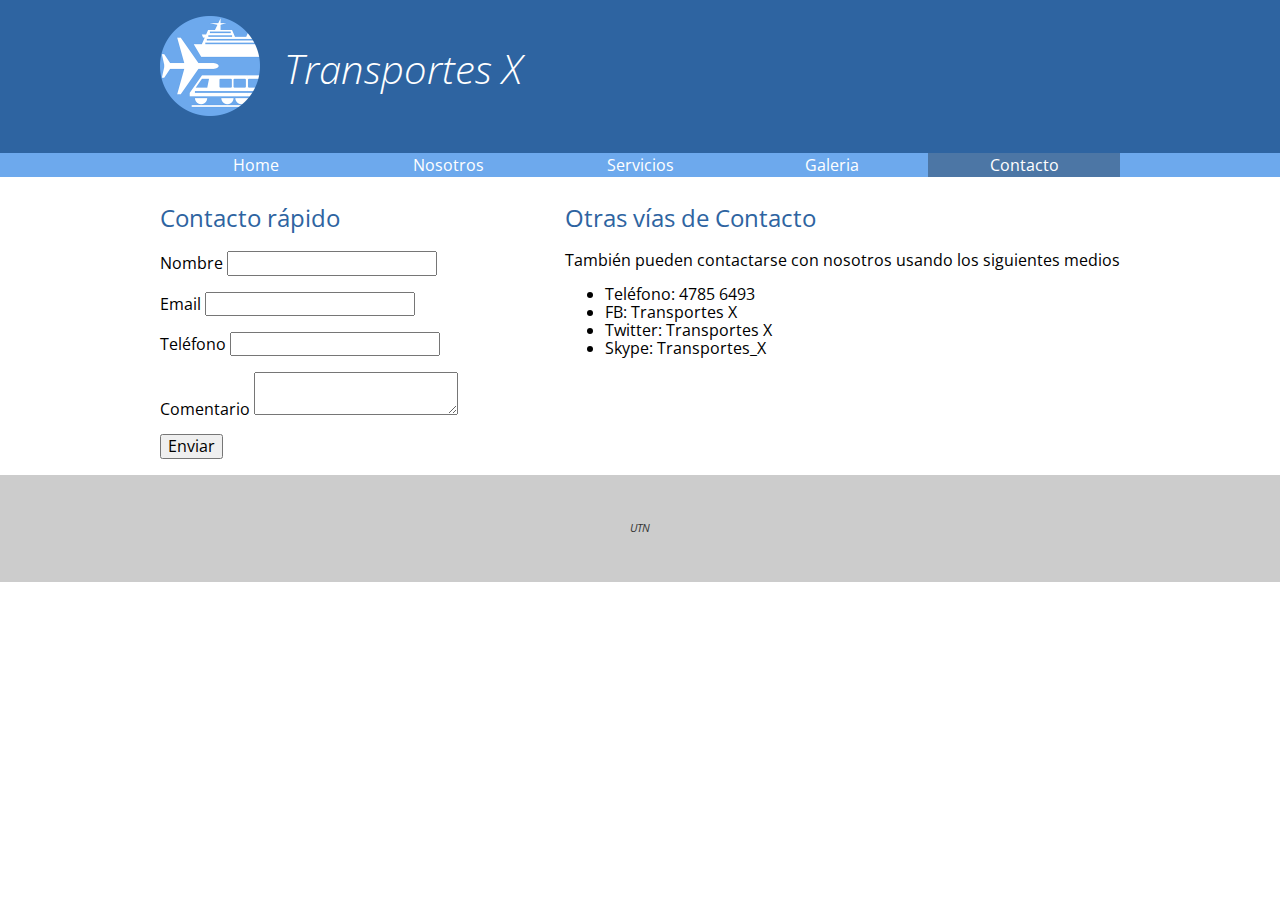
==== contacto.html @ cb9445ed "first commit" ====
<!DOCTYPE html>
<html>
<head>
	<!-- Hard tags -->
	<meta charset="utf-8">
	<meta http-equiv="X-UA-Compatible" content="IE=edge">
	<title>Transportes</title>
	
	<!-- Links -->
	<link href="https://fonts.googleapis.com/css?family=Open+Sans:300,400,700" rel="stylesheet">
	<link rel="stylesheet" href="css/normalize.css">
	<link rel="stylesheet" href="css/transportes.css">
</head>

<body>

	<!-- Header -->
	<header>

 <div class="holder">
		<div class="logo">
		<img src="img/logo.png" alt="Transportes X">
		<h1>Transportes X</h1>
		</div>
	</div>		
	</header>


	<!-- Menú -->
	<nav>
		<div class="holder">
			
		<ul>
			<li><a href="index.html">Home</a></li><li><a href="nosotros.html" >Nosotros</a></li><li><a href="servicios.html">Servicios</a></li><li><a href="galeria.html" >Galeria</a></li><li><a href="contacto.html" class="activo">Contacto</a></li>

		</ul>

		</div>
	</nav>
	<section class="holder">

		<div class="columna left">
			<h2>Contacto rápido</h2>
			<form action="" method="get" class="formulario">
			<p>
				<label for="">Nombre</label>
				<input type="text" name="">
			</p>	
			<p>
				<label for="">Email</label>
				<input type="text" name="">
			</p>			
			<p>
				<label for="">Teléfono</label>
				<input type="text" name="">
			</p>			
			<p>
				<label for="">Comentario</label>
				<textarea name=""></textarea>
			</p>														
			<p class="centrado"><input type="submit" value="Enviar"></p>	

			</form>
		</div>

		<div class="columna right">
			<h2>Otras vías de Contacto</h2>
			<p>También pueden contactarse con nosotros usando los siguientes medios</p>
			<ul>
				<li>Teléfono: 4785 6493</li>
				<li>FB: Transportes X</li>
				<li>Twitter: Transportes X</li>
				<li>Skype: Transportes_X</li>
			</ul>
		</div>

	</section>

	<footer>
		<p>UTN</p>
	</footer>

	


</body>
</html>
---- css/transportes.css ----
/* Global styles */

body{
	font-family: 'Open Sans', sans-serif;
	font-size: 16px;
	line-height: 18px;
}

/* Header */

header{
	background-color: #2e64a1;
	padding: 1em 0;

}

header h1{
	color: white;
	font-size: 2.5em;
	font-style: italic;
	font-weight: 100;
	display: inline-block;
	position: relative;
	bottom: 0.8em;
	left: 0.5em;
}

.logo img{
	width: 100px;
}


/* Menú */

nav{
	background-color: #6da9ed;
	margin-bottom: 2em;
}

nav ul{
	list-style: none;
	margin: 0;
	padding: 0;
}

nav ul li{
	display: inline-block;
	width: 20%;
}

nav ul li a{
	color: white;
	text-decoration: none;
	text-align: center;
	padding: 0.2em 0.4em;
	display: block;
}

nav ul li a:hover{
	background-color: rgba(0,0,0,0.3)
}

nav ul li a.activo{
	background: #4c76a5;
}

/* Footer */

footer{
	background-color: #ccc;
	clear: both;
	color: #333;
	font-size: 0.7em;
	font-style: italic;
	text-align: center;
	padding: 3em ;
	margin-top: 2em;
}


.holder{
	width: 960px;
	margin: 0 auto;
}


h2{
	color: #2e64a1;
	font-weight: 400;
	font-size: 1.5em;
	margin: 0 0 1em;
}

.left{
	float: left;
}

.right{
	float: right;
}
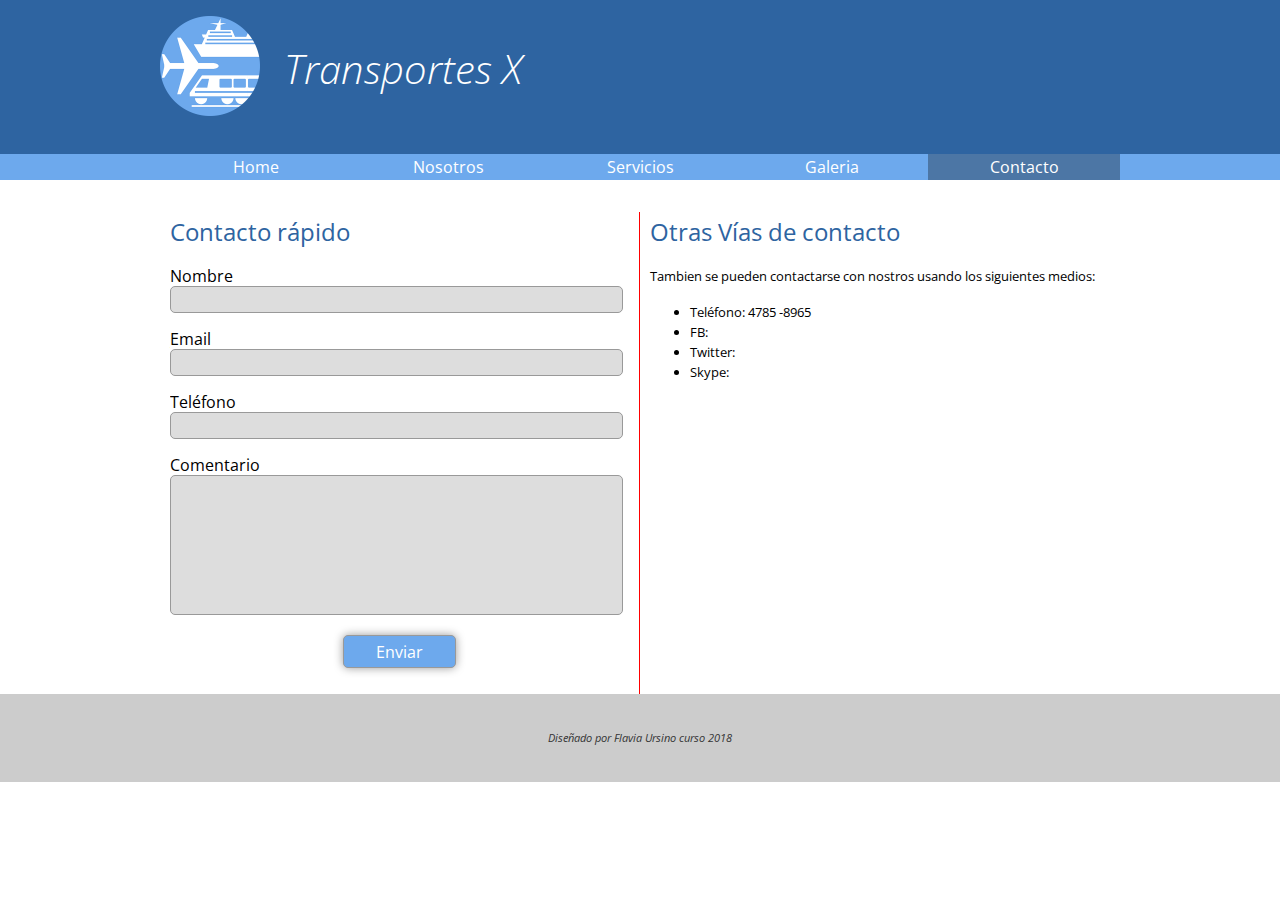
==== commit 2893c00d: "Add files via upload" ====
--- a/contacto.html
+++ b/contacto.html
@@ -1,87 +1,75 @@
-<!DOCTYPE html>
-<html>
-<head>
-	<!-- Hard tags -->
-	<meta charset="utf-8">
-	<meta http-equiv="X-UA-Compatible" content="IE=edge">
-	<title>Transportes</title>
-	
-	<!-- Links -->
-	<link href="https://fonts.googleapis.com/css?family=Open+Sans:300,400,700" rel="stylesheet">
-	<link rel="stylesheet" href="css/normalize.css">
-	<link rel="stylesheet" href="css/transportes.css">
-</head>
-
-<body>
-
-	<!-- Header -->
-	<header>
-
- <div class="holder">
-		<div class="logo">
-		<img src="img/logo.png" alt="Transportes X">
-		<h1>Transportes X</h1>
-		</div>
-	</div>		
-	</header>
-
-
-	<!-- Menú -->
-	<nav>
-		<div class="holder">
-			
-		<ul>
-			<li><a href="index.html">Home</a></li><li><a href="nosotros.html" >Nosotros</a></li><li><a href="servicios.html">Servicios</a></li><li><a href="galeria.html" >Galeria</a></li><li><a href="contacto.html" class="activo">Contacto</a></li>
-
-		</ul>
-
-		</div>
-	</nav>
-	<section class="holder">
-
-		<div class="columna left">
-			<h2>Contacto rápido</h2>
-			<form action="" method="get" class="formulario">
-			<p>
-				<label for="">Nombre</label>
-				<input type="text" name="">
-			</p>	
-			<p>
-				<label for="">Email</label>
-				<input type="text" name="">
-			</p>			
-			<p>
-				<label for="">Teléfono</label>
-				<input type="text" name="">
-			</p>			
-			<p>
-				<label for="">Comentario</label>
-				<textarea name=""></textarea>
-			</p>														
-			<p class="centrado"><input type="submit" value="Enviar"></p>	
-
-			</form>
-		</div>
-
-		<div class="columna right">
-			<h2>Otras vías de Contacto</h2>
-			<p>También pueden contactarse con nosotros usando los siguientes medios</p>
-			<ul>
-				<li>Teléfono: 4785 6493</li>
-				<li>FB: Transportes X</li>
-				<li>Twitter: Transportes X</li>
-				<li>Skype: Transportes_X</li>
-			</ul>
-		</div>
-
-	</section>
-
-	<footer>
-		<p>UTN</p>
-	</footer>
-
-	
-
-
-</body>
+<!DOCTYPE html>
+<html>
+<head>
+	<meta charset="utf-8"/>
+	<meta http-equiv="X-UA-Compatible" content="IE=edge"/>
+	<meta name="viewport" content="width=device-width, initial-scale=1, maximum-scale=1" />
+	<title>Sitio Transportes 2018</title>
+	<link href="https://fonts.googleapis.com/css?family=Open+Sans:300,400,700" rel="stylesheet">
+	<link rel="stylesheet" href="css/normalize.css"/>
+	<link rel="stylesheet" href="css/transportes.css"/>
+</head>
+<body class="contacto">
+
+	<header>
+		<div class="holder">
+			<div class="logo">
+				<img src="img/logo.png" width="100" alt="Transportes X">
+				<h1>Transportes X</h1>
+			</div>
+		</div>
+	</header>
+	<nav>
+		<div class="holder">
+			<ul>
+				<li><a href="index.html">Home</a></li><li><a  href="nosotros.html">Nosotros</a></li><li><a  href="servicios.html">Servicios</a></li><li><a  href="galeria.html">Galeria</a></li><li><a class="activo" href="contacto.html">Contacto</a></li>
+			</ul>
+		</div>
+	</nav>
+	<section class="holder">
+
+		<div class="columna left">
+			<h2>Contacto rápido</h2>
+			<form action="" method="" class="formulario">
+				<p>
+					<label for="">Nombre</label>
+					<input type="text" />
+				</p>
+				<p>
+					<label for="">Email</label>
+					<input type="text">
+				</p>
+				<p>
+					<label for="">Teléfono</label>
+					<input type="text">
+				</p>
+				<p>
+					<label for="">Comentario</label>
+					<textarea name=""></textarea>
+				</p>
+				<p class="acciones"><input type="submit" value="Enviar"></p>
+				
+			</form>
+		</div>
+
+
+		<div class="columna right">
+			<h2>Otras Vías de contacto</h2>
+			<p>Tambien se pueden contactarse con nostros usando los siguientes medios:</p>
+			<ul>
+				<li>Teléfono: 4785 -8965</li>
+				<li>FB:</li>
+				<li>Twitter:</li>
+				<li>Skype:</li>
+			</ul>
+			
+		</div>
+		
+	</section>
+	<footer>
+		<p>Diseñado por Flavia Ursino curso 2018</p>
+	</footer>
+
+	
+</body>
 </html>--- a/css/transportes.css
+++ b/css/transportes.css
@@ -1,102 +1,546 @@
- /* Global styles */
-
-body{
-	font-family: 'Open Sans', sans-serif;
-	font-size: 16px;
-	line-height: 18px;
-}
-
-/* Header */
-
-header{
-	background-color: #2e64a1;
-	padding: 1em 0;
-
-}
-
-header h1{
-	color: white;
-	font-size: 2.5em;
-	font-style: italic;
-	font-weight: 100;
-	display: inline-block;
-	position: relative;
-	bottom: 0.8em;
-	left: 0.5em;
-}
-
-.logo img{
-	width: 100px;
-}
-
-
-/* Menú */
-
-nav{
-	background-color: #6da9ed;
-	margin-bottom: 2em;
-}
-
-nav ul{
-	list-style: none;
-	margin: 0;
-	padding: 0;
-}
-
-nav ul li{
-	display: inline-block;
-	width: 20%;
-}
-
-nav ul li a{
-	color: white;
-	text-decoration: none;
-	text-align: center;
-	padding: 0.2em 0.4em;
-	display: block;
-}
-
-nav ul li a:hover{
-	background-color: rgba(0,0,0,0.3)
-}
-
-nav ul li a.activo{
-	background: #4c76a5;
-}
-
-/* Footer */
-
-footer{
-	background-color: #ccc;
-	clear: both;
-	color: #333;
-	font-size: 0.7em;
-	font-style: italic;
-	text-align: center;
-	padding: 3em ;
-	margin-top: 2em;
-}
-
-
-.holder{
-	width: 960px;
-	margin: 0 auto;
-}
-
-
-h2{
-	color: #2e64a1;
-	font-weight: 400;
-	font-size: 1.5em;
-	margin: 0 0 1em;
-}
-
-.left{
-	float: left;
-}
-
-.right{
-	float: right;
-}
-
-
+/*font-family: 'Open Sans', sans-serif;*/
+
+body{
+	font-family: 'Open Sans', sans-serif;
+	font-size: 16px;
+	line-height: 20px;
+}
+
+header{
+	background-color: #2e64a1;
+	padding: 1em 0;
+}
+
+header h1{
+	color: white;
+	font-size: 2.5em;
+	font-style: italic;
+	font-weight: 100;
+	display: inline-block;
+	position: relative;
+	bottom: 0.8em;
+	margin-left: 0.5em;
+}
+
+nav{
+	background-color: #6da9ed;
+	margin-bottom: 2em;
+}
+nav ul {
+	list-style: none;
+	margin: 0;
+	padding: 0;
+}
+nav ul li{
+	display: inline-block;
+	width: 20%;
+}
+nav ul li a{
+	color: white;
+	text-decoration: none;
+	text-align: center;
+	padding: 0.2em 0.4em;
+	display: block;
+}
+nav ul li a:hover{
+	background-color: rgba(0,0,0,0.3);
+}
+nav ul li a.activo{
+	background: #4c76a5;
+}
+
+footer{
+	background-color: #ccc;
+	clear: both;
+	color: #333;
+	font-size: 0.7em;
+	font-style: italic;
+	text-align: center;
+	padding: 3em 0;
+	margin-top: 2em;
+}
+
+footer p{
+	margin:0;
+}
+
+.holder{
+	max-width: 960px;
+	margin: 0 auto;
+}
+
+h2{
+	color:#2e64a1;
+	font-weight: 400;
+	margin: 0 0 1em;
+}
+.left{
+	float: left;
+}
+
+.right{
+	float: right;
+}
+
+/* inicio pagina home*/
+
+.homeimg{
+	margin-bottom: 1.5em;
+	clear: both;
+}
+
+.homeimg img{
+	max-width: 100%;
+}
+
+.bienvenidos{
+	width: 75%;
+	padding-right: 2em;
+}
+
+.testimonios{
+	width: 25%;
+}
+
+.bienvenidos, .testimonios{
+	box-sizing: border-box; 
+}
+
+.bienvenidos p{
+	font-size: 1.3em;
+}
+
+.testimonio{
+	background-color: #ddd;
+	padding: 1em;
+}
+
+.testimonio .cita{
+	font-weight: bold;
+	font-style: italic;
+	font-size: 1.4em;
+	display: block;
+	margin-bottom: 12px;
+	/*background-color: red;*/
+}
+
+.testimonio .autor{
+	text-align: center;
+	font-size: 0.7em;
+	display: block;
+	/*background-color: blue;*/
+
+}
+/* fin pagina home*/
+/*incio pagina nosotros*/
+
+.historia p{
+	font-size: 0.8em;
+}
+
+.persona{
+	width: 18%;
+	float: left;
+	margin-left: 2.25%;
+	border:1px solid #ddd;
+	border-radius: 0.25em;
+	box-sizing: border-box;
+}
+
+.persona figure{
+	margin:0.8em 0 1em;
+	text-align: center;
+}
+
+.persona figure img{
+	border-radius: 50%;
+	box-shadow: 0 0 5px rgba(0,0,0,0.5);
+}
+
+.persona h5, .persona h6{
+	text-align: center;
+	font-weight: normal;
+	color: #2e64a1;
+	margin: 0;
+}
+
+.persona h5{
+	font-size: 0.9em;
+}
+
+.persona h6{
+	font-size: 0.8em;
+	margin-bottom: 1em;
+	font-style: italic;
+}
+
+.persona p{
+	font-size: 0.7em;
+	margin: 0 1em 1em;
+	color:#444;
+}
+
+.persona:first-child{
+	margin-left:0;
+}
+
+/*
+first-child
+last-child
+*/
+/*fin pagina nosotros*/
+
+/*inicio pagina servicios*/
+
+.servicio{
+	border:1px solid red;
+	border-radius: 0.7em;
+	margin: 1em 0;
+	padding: 1em;
+	overflow: hidden;
+}
+
+.servicio figure{
+	display: inline-block;
+}
+
+.servicio figure img{
+	border-radius: 0.8em;
+}
+
+.servicio .info{
+	width: 75%;
+}
+
+.servicio .info h4{
+	color: #2e64a1;
+	font-size: 1.2em;
+	font-style: italic;
+	font-weight: 500;
+	margin: 0 0 1em;
+	border-bottom: 1px solid #2e64a1;
+	padding-bottom: 0.5em;
+}
+.servicio .info p{
+	font-size: 0.8em;
+	line-height: 1.2em;
+}
+/*    even:par   odd: impar  */
+
+.servicio:nth-child(even) figure{
+	float: right;
+	margin: 0 0 0 1em;
+}
+
+.servicio:nth-child(even) .info{
+	float: left;
+}
+
+
+.servicio:nth-child(odd) figure{
+	float: left;
+	margin: 0 1em 0 0;
+}
+
+.servicio:nth-child(odd) .info{
+	float: right;
+}
+/*fin pagina servicios*/
+
+/* inicio pagina galeria*/
+
+.galeria .foto{
+	float: left;
+	width: 18%;
+	margin:1em 0 1em 2.5%;
+	border:1px solid #ddd;
+	padding: 0.3em;
+	box-sizing: border-box;
+}
+
+.galeria .foto img{
+	display: block;
+	width: 100%;
+}
+
+.galeria .foto:nth-child(5n+1){
+	margin-left:0;
+	border-color: red;
+}
+
+/*fin pagina galeria*/
+
+/*inicio pagina contacto*/
+
+.columna{
+	width: 50%;
+	padding: 0.625em;
+	box-sizing: border-box;
+}
+
+.columna.left{
+	border-right: 1px solid red;
+}
+
+.columna.right p{
+	font-size: 0.8em;
+}
+
+.columna.right ul li{
+	font-size: 0.8em;
+}
+
+.formulario label{
+	vertical-align: top;
+	width: 16%;
+	display: inline-block;
+}
+
+.formulario input,
+.formulario textarea{
+	background: #ddd;
+	border-radius: 5px;
+	border: 1px solid #999;
+	font-size: 0.8em;
+	padding: 0.4em 0.6em;
+	width: 95%;
+}
+
+.formulario textarea{
+	height: 10em;
+	resize: none;
+}
+
+.formulario input[type="submit"]{
+	background: #6da9ed;
+	box-shadow: 0 0 10px rgba(0,0,0,0.4);
+	color: white;
+	font-size: 1em;
+	padding: 0.4em 2em;
+	text-align: center;
+	width: auto;
+}
+
+.formulario .acciones{
+	text-align: center;
+}
+
+
+
+/*fin pagina contacto*/
+
+
+/* inicio media 768px*/
+
+@media screen and (max-width: 768px){
+
+.holder{
+	max-width: 768px;
+	padding-left: 1em;
+	padding-right: 1em;
+}
+
+.home .columnas .bienvenidos,
+.home .columnas .testimonios{
+	width: 50%;
+}
+
+.nosotros .persona{
+	width: 30%;
+	margin-left: 5%;
+	margin-bottom: 5%;
+}
+
+.nosotros .persona:nth-child(3n+1){
+	margin-left: 0;
+	border-color: red;
+}
+
+.servicios .servicio figure,
+.servicios .servicio .info{
+	box-sizing: border-box;
+}
+
+.servicios .servicio figure{
+	max-width: 22%;
+}
+
+.servicios .servicio figure img{
+	width: 100%;
+}
+
+.galeria .foto{
+	width: 24%;
+	margin:1em 0 1em 1.3333%;
+	padding: 0.3em;
+}
+
+/*"arreglar" lo que esta heredando del 5n 
+de la linea 266*/
+/*borde rojo > pasa en ancho maximo 960px*/
+.galeria .foto:nth-child(5n+1){
+	margin-left: 1.3333%;
+}
+
+/*borde verde > pasa con un ancho maximo 768px*/
+.galeria .foto:nth-child(4n+1){
+	margin-left: 0;
+	border-color: green;
+}
+
+
+.contacto .columna{
+	width: 100%;
+	float: none;
+	padding:0 1em;
+}
+
+.contacto .columna.left{
+	border: none;
+}
+
+.contacto .formulario label{
+	display: block;
+
+}
+.contacto .formulario input[type="text"],
+.contacto .formulario textarea{
+	display: block;
+	
+}
+.contacto .formulario p{
+	margin-bottom: 1.3em;
+}
+}
+/* fin media 768px*/
+
+/*incio media 480*/
+
+@media screen and (max-width: 480px){
+
+header .logo{
+	margin-left: 1em;
+}
+
+header .logo h1{
+	font-size: 2em;
+}
+
+
+.home .columnas .bienvenidos,
+.home .columnas .testimonios{
+	clear: both;
+	width: auto;
+	float: none;
+	display: block;
+}
+
+
+.home .columnas .bienvenidos{
+	padding: 0.6em;
+}
+
+.home .columnas .bienvenidos p{
+	font-size: 1em;
+}
+
+.home .columnas .testimonios{
+	width: 50%;
+	margin: 0 auto;
+	min-width: 220px;
+}
+
+.nosotros .persona{
+	width: 48%;
+	margin-left: 2%;
+	margin-bottom: 2%;
+}
+
+
+/*arregla la regla anterior de la otra media*/
+.nosotros .persona:nth-child(3n+1){
+	margin-left: 2%;
+}
+
+.nosotros .persona:nth-child(2n+1){
+	margin-left: 0%;
+	border-color: blue;
+}
+
+.servicios .servicio figure,
+.servicios .servicio .info{
+	display: block;
+	float: none;
+	width: 100%;
+}
+
+.servicios .servicio figure{
+	max-width: 100%;
+	margin: 0 0 1em 0;
+}
+
+.galeria .foto{
+	width: 30%;
+	margin: 1em 0 1em 3.3333%;
+	padding:0.3em;
+}
+
+
+.galeria .foto:nth-child(5n+1){
+	margin-left: 3.3333%;
+}
+
+.galeria .foto:nth-child(4n+1){
+	margin-left: 3.3333%;
+}
+
+.galeria .foto:nth-child(3n+1){
+	margin-left: 0%;
+	border-color: blue;
+}
+
+.contacto .formulario label{
+	font-size: 0.8em;
+
+}
+}
+/*fin media 480*/
+
+/*incio media 360*/
+
+@media screen and (max-width: 360px){
+
+header .logo{
+	text-align: center;
+	margin-left: 0;
+}
+
+header .logo h1{
+	display: block;
+	position: static;
+}
+
+header h1{
+	margin-left: 0;
+}
+
+nav .holder{
+	padding: 0;
+}
+
+nav ul li{
+	display: block;
+	width: auto;
+}
+
+nav ul li a{
+	text-align: left;
+	font-size: 1.2em;
+	padding-top: 0.5em;
+	padding-bottom: 0.5em;
+}
+
+
+
+}
+/*fin media 360*/